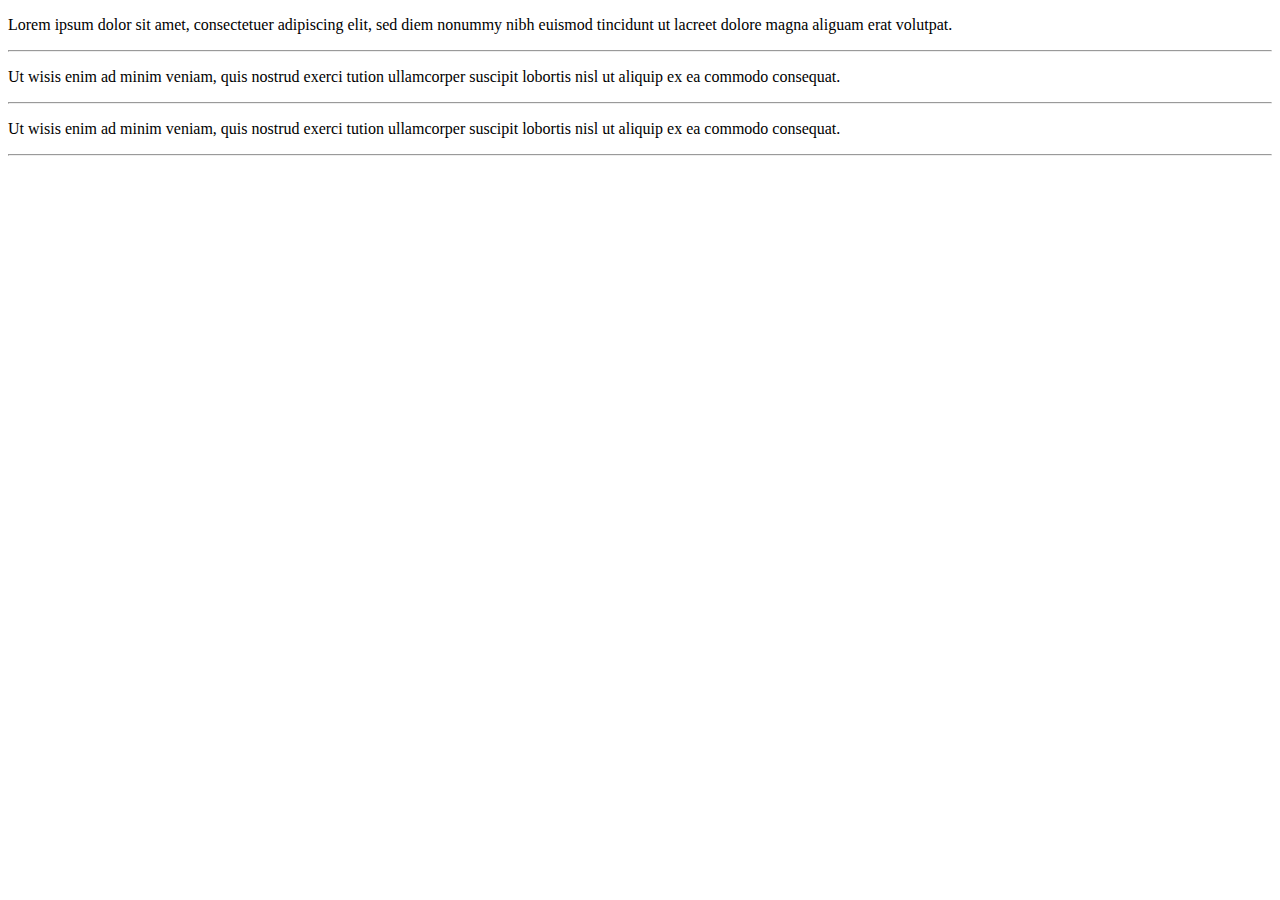
==== in.html @ dd61aca3 "Create in.html" ====
<!DOCTYPE HTML>
<html>
 <head>
  <meta charset="utf-8">
  <title>Тег P</title>
  <style type="text/css">
  hr {
   color: red;
   width: 300;
  }
  </style>

 </head>
 <body>

  <p { color="red" }>Lorem ipsum dolor sit amet, consectetuer adipiscing elit, sed diem
  nonummy nibh euismod tincidunt ut lacreet dolore magna aliguam erat volutpat.</p>
  <hr>

  <p color="green">Ut wisis enim ad minim veniam, quis nostrud exerci tution ullamcorper
  suscipit lobortis nisl ut aliquip ex ea commodo consequat.</p>
  <hr>

  <p color="green">Ut wisis enim ad minim veniam, quis nostrud exerci tution ullamcorper
  suscipit lobortis nisl ut aliquip ex ea commodo consequat.</p>
  <hr>

 </body>
</html>
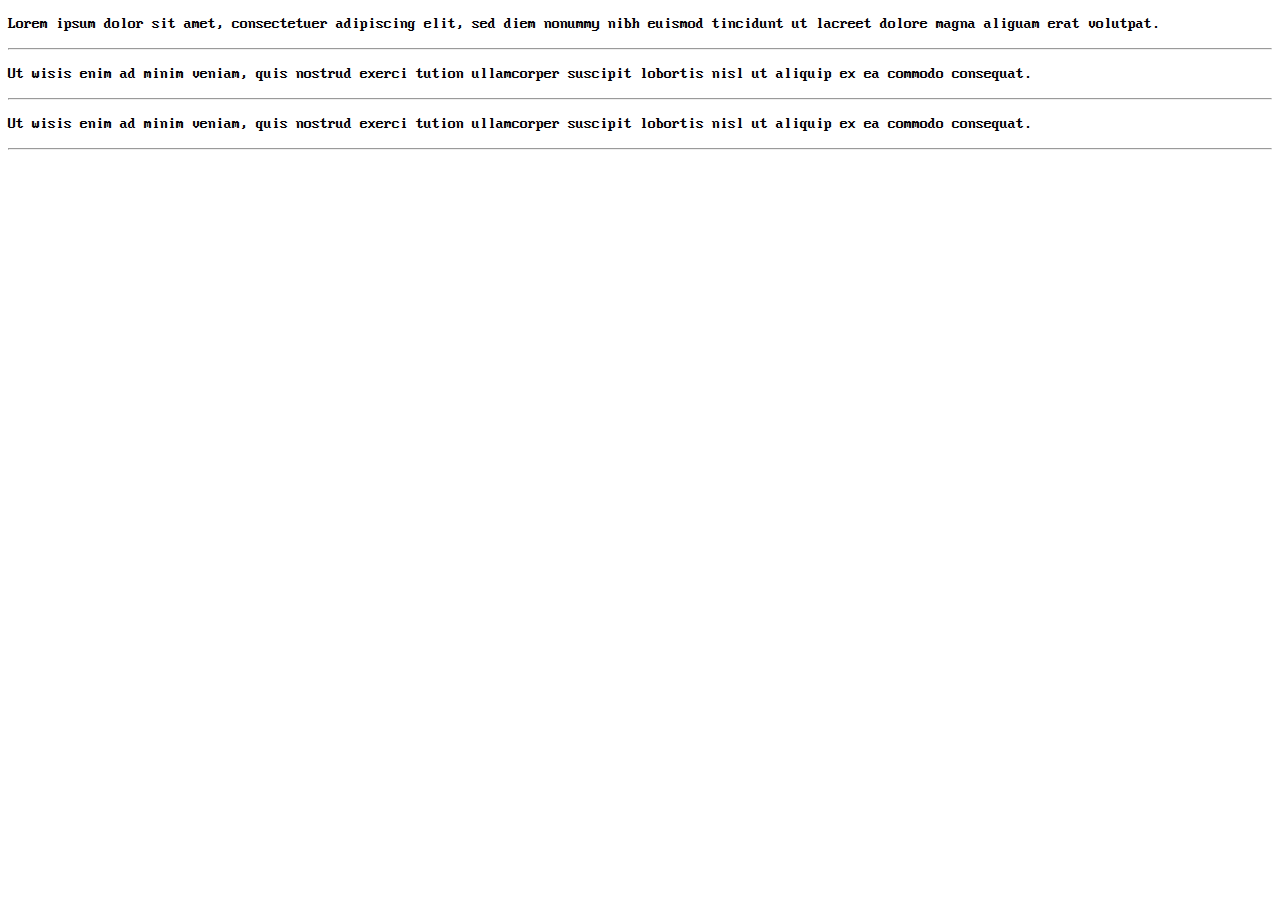
==== commit 3fca305d: "1" ====
--- a/in.html
+++ b/in.html
@@ -3,12 +3,8 @@
  <head>
   <meta charset="utf-8">
   <title>Тег P</title>
-  <style type="text/css">
-  hr {
-   color: red;
-   width: 300;
-  }
-  </style>
+  <!-- <link href="import/in.css" rel="stylesheet"> -->
+  <link href="import/8bits.css" rel="stylesheet">
 
  </head>
  <body>
--- a/import/in.css
+++ b/import/in.css
@@ -0,0 +1,6 @@
+<style type="text/css">
+hr {
+ color: red;
+ width: 300;
+}
+</style>
--- a/import/8bits.css
+++ b/import/8bits.css
@@ -0,0 +1,78 @@
+<style type="text/css">
+   html, body {
+     width:100%;
+     height: 100%;
+     margin: 0
+    }
+   @font-face {
+    font-family: Pixel7;
+    src: url('../fonts/computer_pixel-7.ttf');
+    }
+   @font-face {
+    font-family: ThinPixel7;
+    src: url('../fonts/thin_pixel-7.ttf');
+    }
+   @font-face {
+    font-family: Blazium;
+    src: url('../fonts/blazium.ttf');
+    }
+    @font-face {
+     font-family: VGA8x16;
+     src: url('../fonts/PxPlus_IBM_VGA8.ttf');
+     }
+     hr {
+       display: block;
+       margin-top: 0;
+       margin-bottom: 0;
+       margin-left: auto;
+       margin-right: auto;
+       border-style: inset;
+       border-width: 1px;
+     }
+   p {
+    font-family: VGA8x16;
+    font-size: 100%;
+    }
+/*   html, body, pre, code, kbd, samp {
+    font-family: 'Press Start 2P', cursive;
+    p {
+    margin-top: 0.5em;
+    margin-bottom: 1em;
+   } */
+   h1 {
+     font-family: 'Press Start 2P';
+     font-size: 100%;
+   }
+  .green0{
+    font-family: 'Press Start 2P';
+    color: #86d112
+   }
+  .green1 {
+    font-family: 'Press Start 2P';
+/*    color: #86d112 */
+/*    color: #66FF66  */
+/*    color: #00b140; */
+    /* color: #98be6d; */
+    color: black;
+  }
+  .green2{
+    font-family: 'Press Start 2P';
+    color: #00FF66
+  }
+  .green3{
+    font-family: 'Press Start 2P';
+    color: #3e9573
+  }
+  .insidetabletext{
+    font-family: VGA8x16;
+    font-size: 100%;
+  }
+  table {
+    border-collapse: collapse;
+    /*border-spacing: 1em;*/
+  }
+  td *{
+  vertical-align:middle
+  }
+   }
+</style>
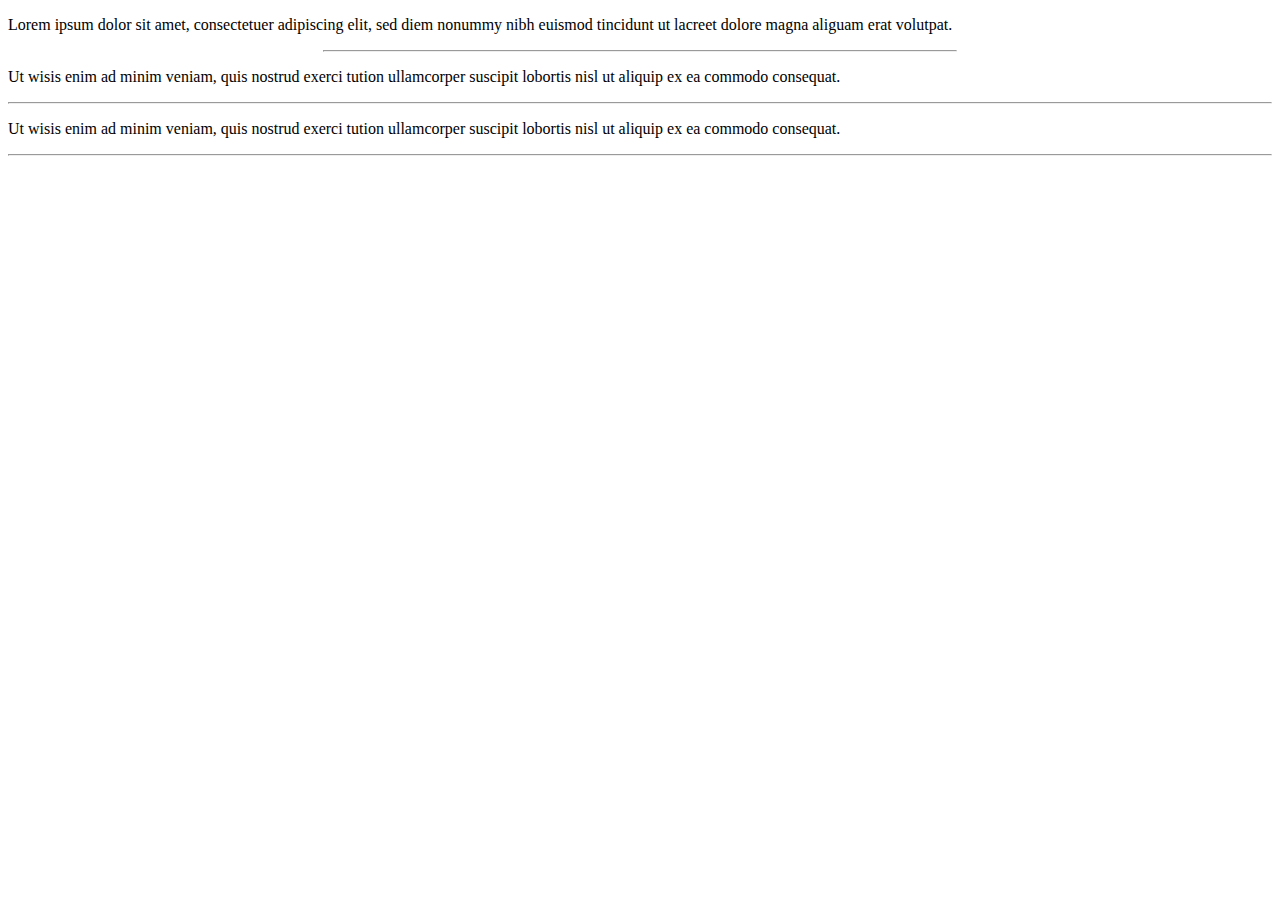
==== commit 5fdd3ba7: "1" ====
--- a/in.html
+++ b/in.html
@@ -3,21 +3,21 @@
  <head>
   <meta charset="utf-8">
   <title>Тег P</title>
-  <!-- <link href="import/in.css" rel="stylesheet"> -->
-  <link href="import/8bits.css" rel="stylesheet">
+  <link href="import/in.css" rel="stylesheet">
+  <!-- <link href="import/8bits.css" rel="stylesheet"> -->
 
  </head>
  <body>
 
-  <p { color="red" }>Lorem ipsum dolor sit amet, consectetuer adipiscing elit, sed diem
+  <p>Lorem ipsum dolor sit amet, consectetuer adipiscing elit, sed diem
   nonummy nibh euismod tincidunt ut lacreet dolore magna aliguam erat volutpat.</p>
-  <hr>
+  <hr class="sobaka">
 
-  <p color="green">Ut wisis enim ad minim veniam, quis nostrud exerci tution ullamcorper
+  <p>Ut wisis enim ad minim veniam, quis nostrud exerci tution ullamcorper
   suscipit lobortis nisl ut aliquip ex ea commodo consequat.</p>
   <hr>
 
-  <p color="green">Ut wisis enim ad minim veniam, quis nostrud exerci tution ullamcorper
+  <p>Ut wisis enim ad minim veniam, quis nostrud exerci tution ullamcorper
   suscipit lobortis nisl ut aliquip ex ea commodo consequat.</p>
   <hr>
 
--- a/import/in.css
+++ b/import/in.css
@@ -3,4 +3,8 @@
  color: red;
  width: 300;
 }
+.sobaka {
+  color: green;
+  width: 50%
+}
 </style>
